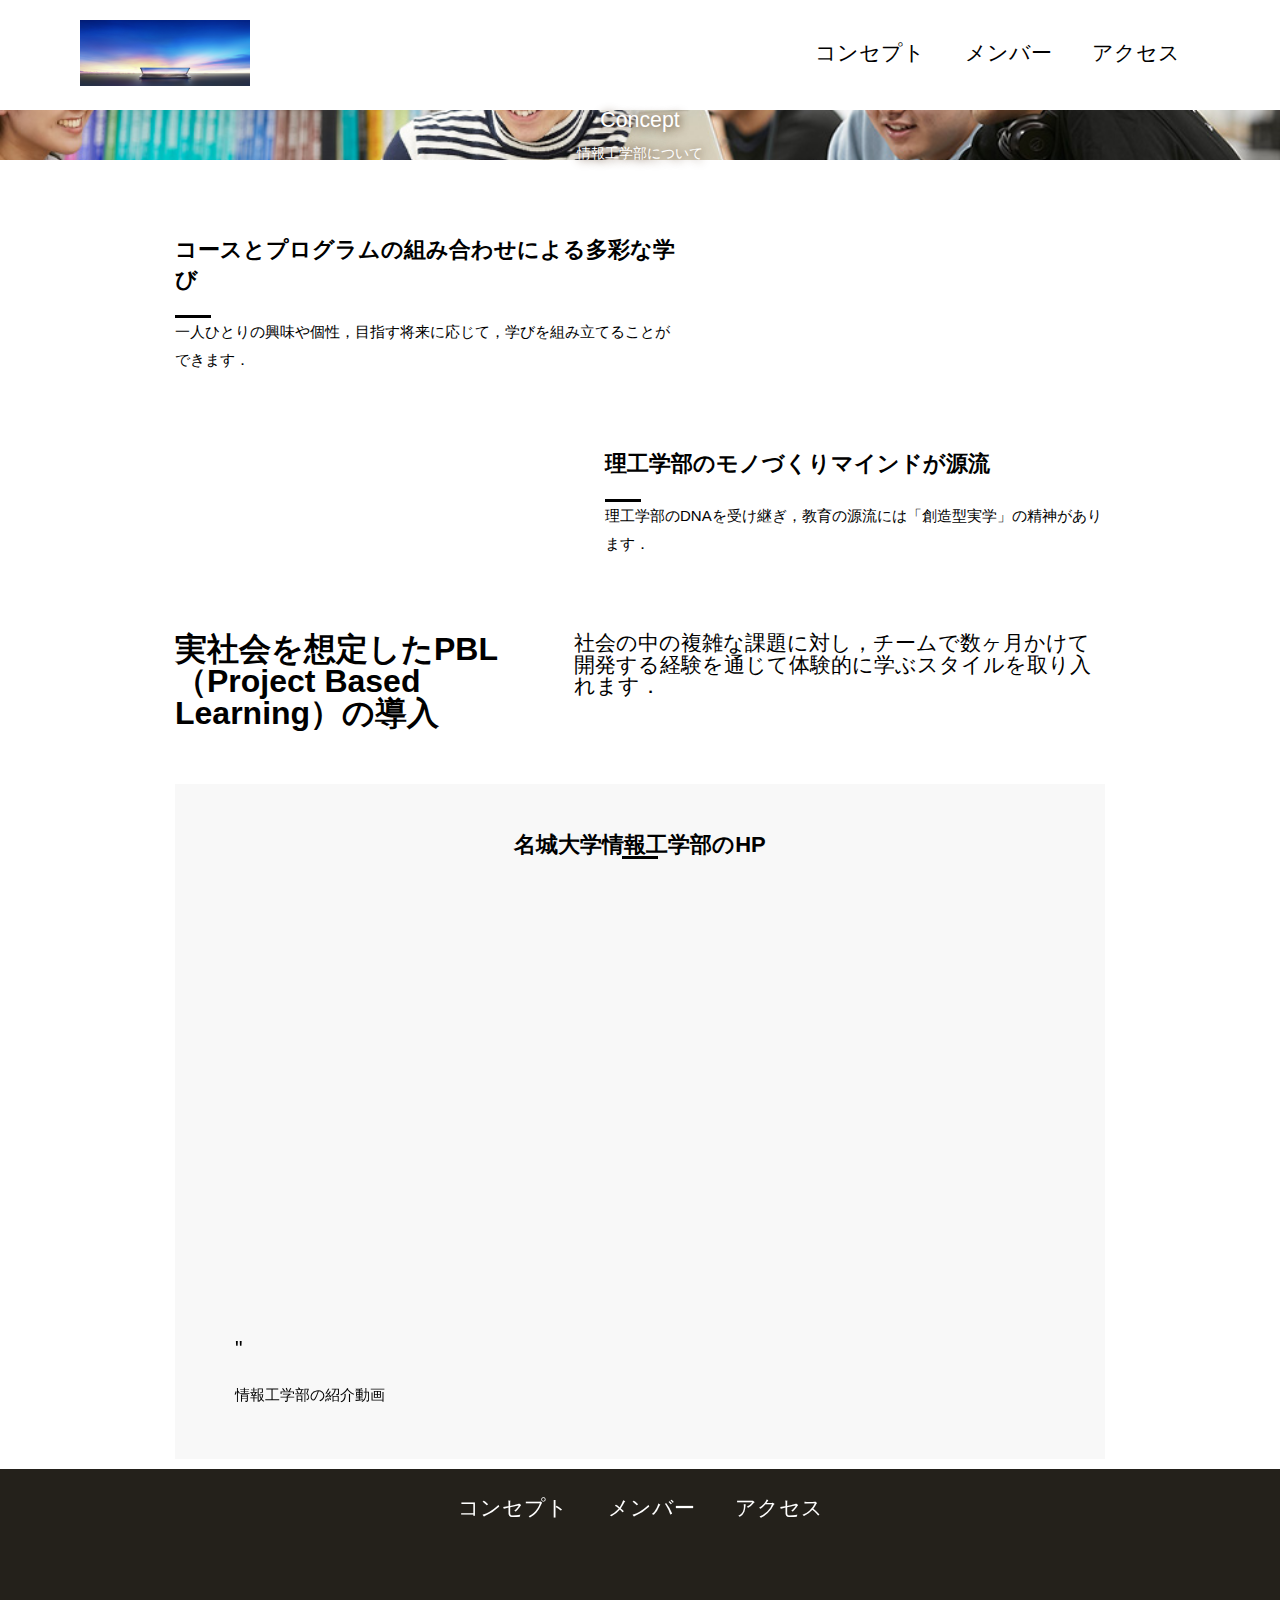
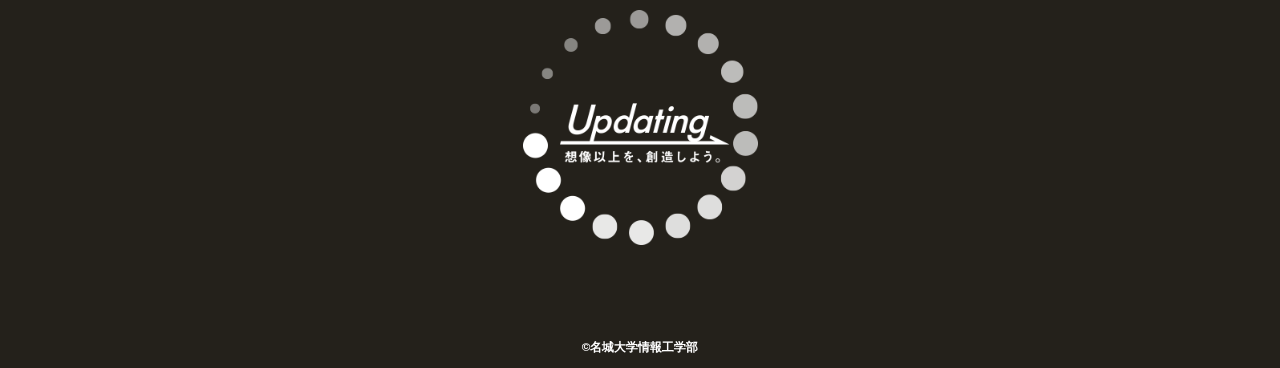
==== concept.html @ cb3233ac "index.htmlをうｐ" ====
<!DOCTYPE html>
<html>
    <head>
        <meta charset="UTF-8">
        <title>コンセプト</title>
        <meta name="description" content="情報工学部のコンセプト">
        <meta name="viewport" content="width=device-width">
        <link rel="preconnect" href="https://fonts.googleapis.com">
        <link rel="preconnect" href="https://fonts.gstatic.com" crossorigin>
        <link href="https://fonts.googleapis.com/css2?family=Jacquard+12&display=swap" rel="stylesheet">
        <link href="css/common.css" rel="stylesheet">
        <link href="css/concept.css" rel="stylesheet">       
        <link rel="preconnect" href="https://fonts.googleapis.com">   
        <script src="js/toggle-menu.js"></script>
    </head>
    <body>
        <!--header ここから-->
        <header class="header">
            <div class="header-inner">
                <a class="header-logo" hrel="index.html">
                    <img src="images/common/logo.png" alt="ロゴ">
                </a>
                <button class="toggle-menu-button"></button>
                <div class="header-site-menu">
                    <nav class="site-menu">
                        <ul>
                            <li><a href="concept.html">コンセプト</a></li>
                            <li><a href="members.html">メンバー</a></li>
                            <li><a href="access.html">アクセス</a></li>
                        </ul>
                    <nav>
                </div>
            </div>
        </header>
        <!--header ここまで-->
        <!--main ここから-->
        <main class="main">
            <div class="title">
                <hl>Concept</hl>
                <p>情報工学部について</p>
            </div>
            <div class="feature">
                <div class="feature-text">
                    <h2>コースとプログラムの組み合わせによる多彩な学び</h2>
                    <p>一人ひとりの興味や個性，目指す将来に応じて，学びを組み立てることができます．</p>
                </div>
            </div>
            <div class="feature reverse">
                <div class="feature-text">
                    <h2>理工学部のモノづくりマインドが源流</h2>
                    <p>理工学部のDNAを受け継ぎ，教育の源流には「創造型実学」の精神があります．</p>
                </div>
            </div>
            <div class="feature">
                <h2>実社会を想定したPBL（Project Based Learning）の導入</h2>
                <p>社会の中の複雑な課題に対し，チームで数ヶ月かけて開発する経験を通じて体験的に学ぶスタイルを取り入れます．</p>
            </div>
            <div class="movie">
                <h2>名城大学情報工学部のHP</h2>
                <iframe width="560" height="315" src="https://www.youtube.com/embed/AxMAMQrBUtE?si=owQybxofX9BvXhLt" title="YouTube video player" frameborder="0" allow="accelerometer; autoplay; clipboard-write; encrypted-media; gyroscope; picture-in-picture; web-share" referrerpolicy="strict-origin-when-cross-origin" allowfullscreen></iframe>"
                <p>情報工学部の紹介動画</p>
            </div>
        </main>
        <!--main ここまで-->
        <!--footer ここから-->
        <footer class="footer">
            <nav class="site-menu">
                <ul>
                    <li><a href="concept.html">コンセプト</a></li>
                    <li><a href="members.html">メンバー</a></li>
                    <li><a href="access.html">アクセス</a></li>
                </ul>
            </nav>
            <a class="footer-logo" hrel="index.html">
                <img src="images/common/logo_footer.png" alt="ロゴ">
            </a>
            <p class="copyright"><small>&copy;名城大学情報工学部</small></p>
        </footer>
        <!--footer ここまで-->
    </body>
</html>
---- css/common.css ----
@charset "utf-8";
*,
::before,
::after {
    padding: 0;
    margin: 0;
    box-sizing: border-box;
}
ul, ol {
    list-style: none;
}
a {
    color: inherit;
    text-decoration: none;
}
body {
    font-family: sans-serif;
    font-size: 16pt;
    color: #000000;
    line-height: 1;
    background-color: #ffffff;
}
img {
    max-width: 100%;
}

.header-inner {
    max-width: 1200px;
    height: 110px;
    margin-left: auto;
    margin-right: auto;
    padding-left: 40px;
    padding-right: 40px;
    display: flex;
    justify-content: space-between;
    align-items: center;
}

.toggle-menu-button {
    display: none;
}

.header-logo {
    display: block;
    width: 170px;
}

.site-menu ul{
    display: flex;
}

.site-menu ul li {
    margin-left: 20px;
    margin-right: 20px;
    font-family: "Jacquard 12", system-ui;
    font-weight: 400;
    font-style: normal;
}

@media (max-width: 800px){
    .site-menu ul {
        display: block;
        text-align: center;
    }

    .site-menu li {
        margin-top: 20px;
    }

    .header {
        position: fixed;
        top: 0;
        left: 0;
        right: 0;
        background-color: #ffffff;
        height: 50px;
        z-index: 10;
        box-shadow: 0 3px 6px rgba(0, 0, 0, 0.1)
    }

    .header-inner {
        padding-left: 20px;
        padding-right: 20px;
        height: 100%;
        position: relative;
    }

    .header-logo {
        width: 100px;
    }

    .header-site-menu {
        position: absolute;
        top: 100%;
        left: 0;
        right: 0;
        color: #ffffff;
        background-color: #736e62;
        padding-top: 30px;
        padding-bottom: 50px;
        display: none;
    }

    .header-site-menu.is-show {
        display: block;
    }

    .main{
        padding-top: 50px;
    }

    .footer-logo {
        margin-top: 60px;
    }

    .copyright {
        margin-top: 50px;
    }

    .toggle-menu-button {
        display: block;
        width: 44px;
        height: 34px;
        background-image: url(../images/common/icon-menu.png);
        background-size: 50%;
        background-position: center;
        background-repeat: no-repeat;
        background-color: transparent;
        border: none;
        border-radius: 0;
        outline: none;
    }

}

.footer {
    color: #ffffff;
    background-color: #24211b;
    padding-top: 30px;
    padding-bottom: 15px;
    display: flex;
    flex-direction: column;
    align-items: center;
}

.footer-logo {
    display: block;
    width: 235px;
    margin-top: 90px;
}

.copyright {
    font-size: 14px;
    font-weight: bold;
    margin-top: 90px;
}
---- css/concept.css ----
.title {
    height: 310;
    background-image: url(../images/concept/bg-main.jpg);
    background-repeat: no-repeat;
    background-position: center center;
    background-size: cover;
    display: flex;
    flex-direction: column;
    justify-content: center;
    align-items: center;
    color: #ffffff;
    text-shadow: 1px 1px 10px #4b2c14;
}

.title h1 {
    font-family: 'Montserrat', sans-serif;
    font-size: 32px;
    font-weight: bold;
}

.title p {
    font-size: 14px;
    margin-top: 15px;
}

.feature {
    display: flex;
    justify-content: space-between;
    width: 930px;
    max-width: 90%;
    margin-top: 75px;
    margin-left: auto;
    margin-right: auto;
    align-items:flex-start;
}

.feature-text {
    max-width: 500px;
    margin-right: 40px;
}

.reverse {
    flex-direction: row-reverse;
}

.reverse .feature-text {
    margin-left: 40px;
    margin-right: 0;
}

.feature-text h2 {
    font-size: 22px;
    font-weight: bold;
    line-height: 30px;
}

.feature-text h2::after {
    content: '';
    display: block;
    width: 36px;
    height: 3px;
    background-color: #000000;
    margin-top: 20px;
}

.feature-text p {
    font-size: 15px;
    line-height: 28px;
    margin-top: 25;
}

.movie {
    width: 930px;
    max-width: 90%;
    background-color: #f8f8f8;
    padding: 50px 60px;
    margin-top: 55px;
    margin-left: auto;
    margin-right: auto;
}

.movie h2 {
    font-size: 22px;
    font-weight: bold;
    text-align: center;
}

.movie h2::after {
    content: '';
    display: block;
    width: 36px;
    height: 3px;
    background-color: #000000;
    margin-left: auto;
    margin-right: auto;
}

.movie iframe{
    display: block;
    width: 100%;
    height: 450px;
    margin-top: 30px;
}

.movie p {
    font-size: 15px;
    line-height: 28px;
    margin-top: 20px;
}

.footer {
    margin-top: 10px;
}
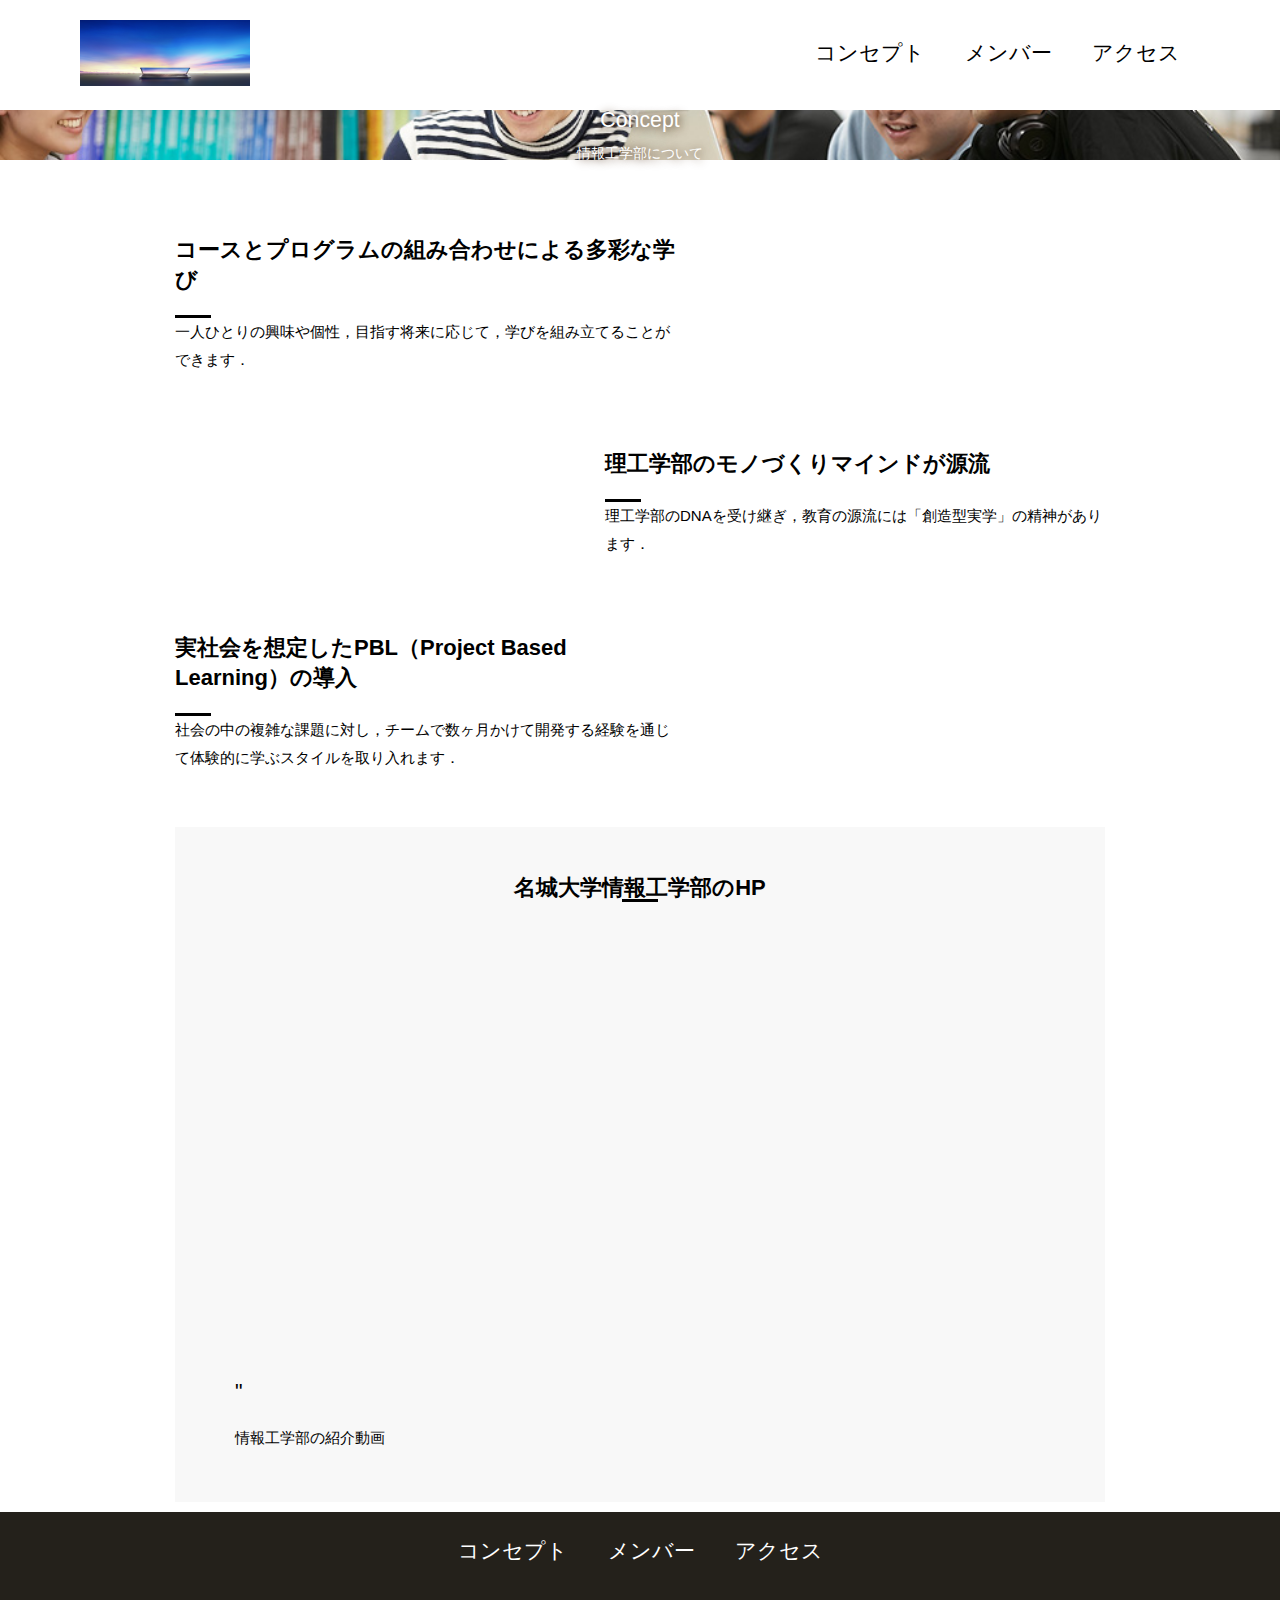
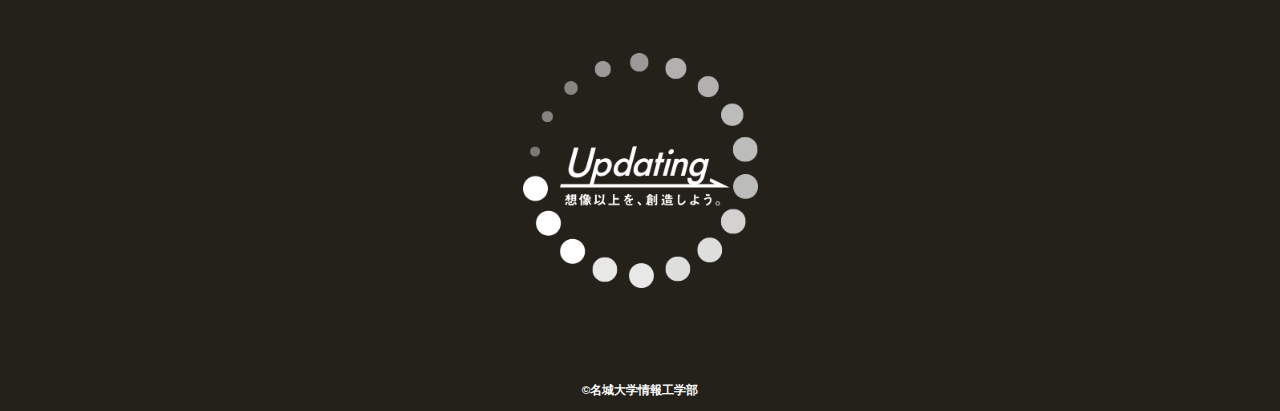
==== commit 28e939fa: "index.htmlを更新" ====
--- a/concept.html
+++ b/concept.html
@@ -52,8 +52,10 @@
                 </div>
             </div>
             <div class="feature">
-                <h2>実社会を想定したPBL（Project Based Learning）の導入</h2>
-                <p>社会の中の複雑な課題に対し，チームで数ヶ月かけて開発する経験を通じて体験的に学ぶスタイルを取り入れます．</p>
+                <div class="feature-text">
+                    <h2>実社会を想定したPBL（Project Based Learning）の導入</h2>
+                    <p>社会の中の複雑な課題に対し，チームで数ヶ月かけて開発する経験を通じて体験的に学ぶスタイルを取り入れます．</p>
+                </div>
             </div>
             <div class="movie">
                 <h2>名城大学情報工学部のHP</h2>
